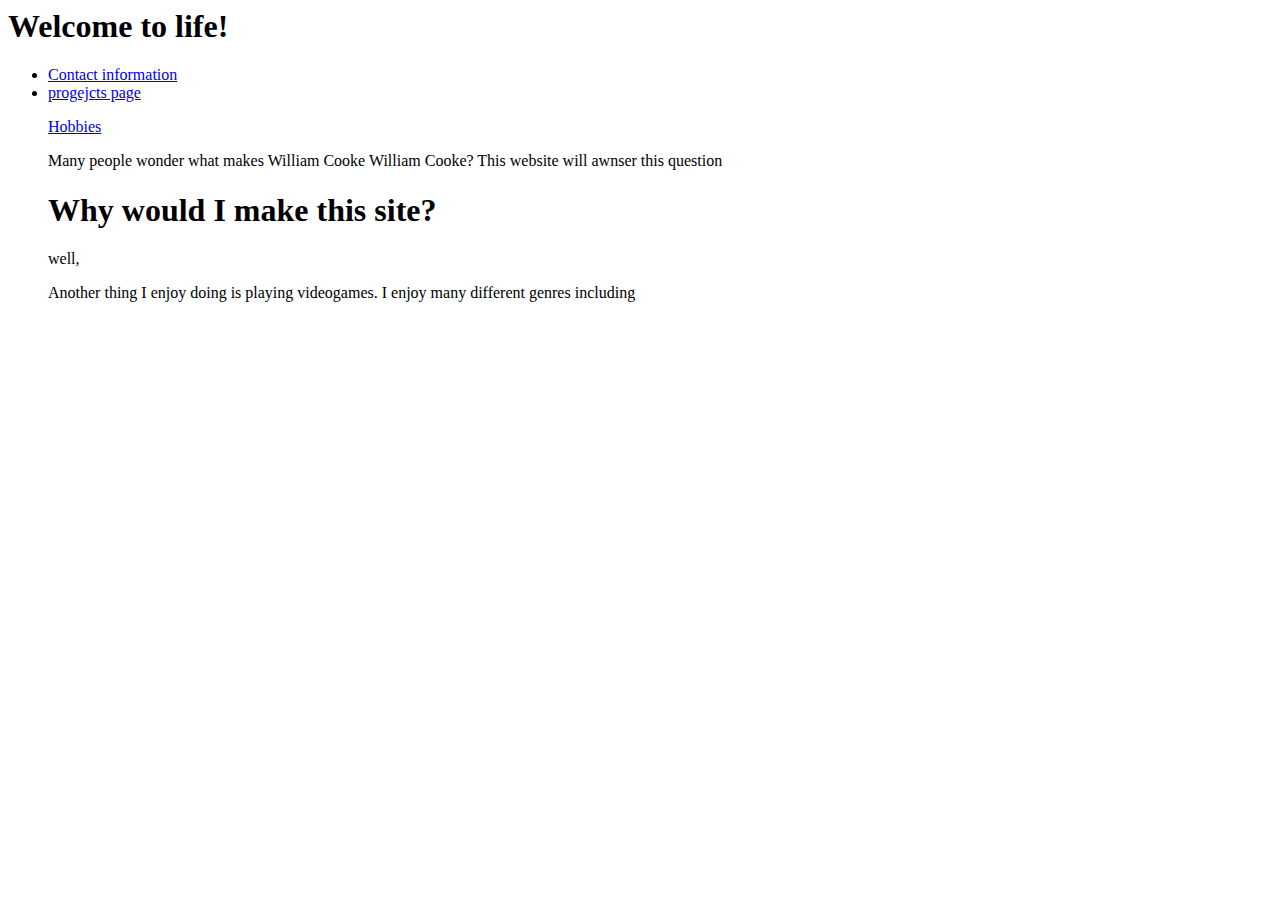
==== index.html @ f9354599 "Update index.html" ====
<!DOCTYPE
HTML!>


<html>
  <head> <meta charset="utf 8"> 
  <link rel="stylesheet" href="https://996585.github.io/The-vision-of-William-cooke/style.css">
  
  
    <title> The homepage to life </title>
    <h1> Welcome to life! </h1>
    <ul>
      
      <li><a href= "contact information.html" target=https://996585.github.io/The-vision-of-William-cooke/page3.html>Contact information</a></li>
      <li><a href= "projects.html" target=https://996585.github.io/The-vision-of-William-cooke/progejcts.html> progejcts page</a></li>
  <head>
  <body> <p> 
    <a href="page2.html" target="https://996585.github.io/The-vision-of-William-cooke/page2.html"> Hobbies </a></p> 
   <body><p>Many people wonder what makes William Cooke William Cooke? This website will awnser this question</p>
     <h1> Why would I make this site?</h1>

     <p> well,
     </p>
     <p> Another thing I enjoy doing is playing videogames. I enjoy many different genres including</p>
    
    </body> 

  
    </html>
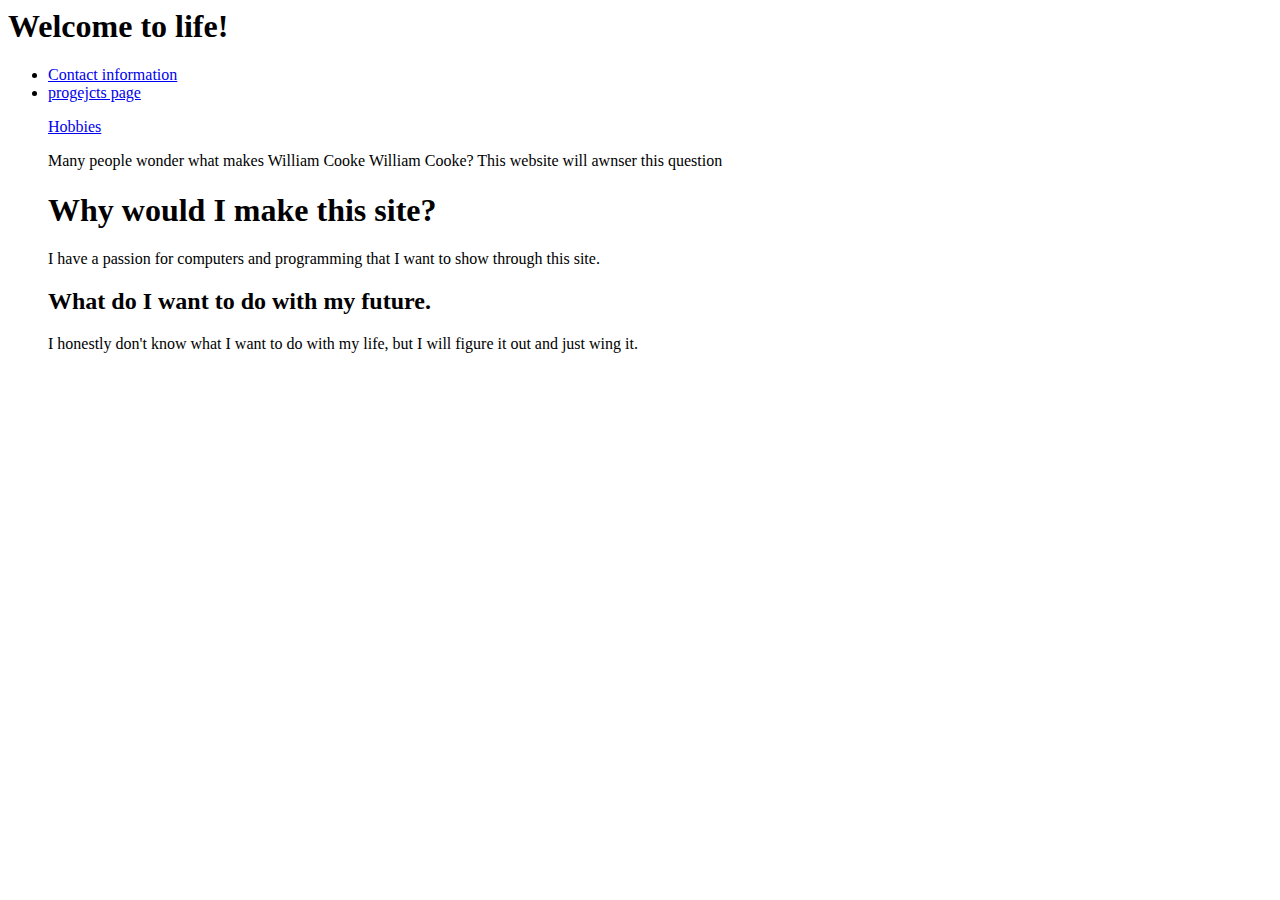
==== commit 85c382c7: "Update index.html" ====
--- a/index.html
+++ b/index.html
@@ -19,9 +19,14 @@
    <body><p>Many people wonder what makes William Cooke William Cooke? This website will awnser this question</p>
      <h1> Why would I make this site?</h1>
 
-     <p> well,
-     </p>
-     <p> Another thing I enjoy doing is playing videogames. I enjoy many different genres including</p>
+     <p> I have a passion for computers and programming that I want to show through this site.</p>
+     
+     <h2>What do I want to do with my future.
+     </h2>
+     
+     <p> I honestly don't know what I want to do with my life, but I will figure it out and just wing it.</p>
+     
+     
     
     </body> 
 
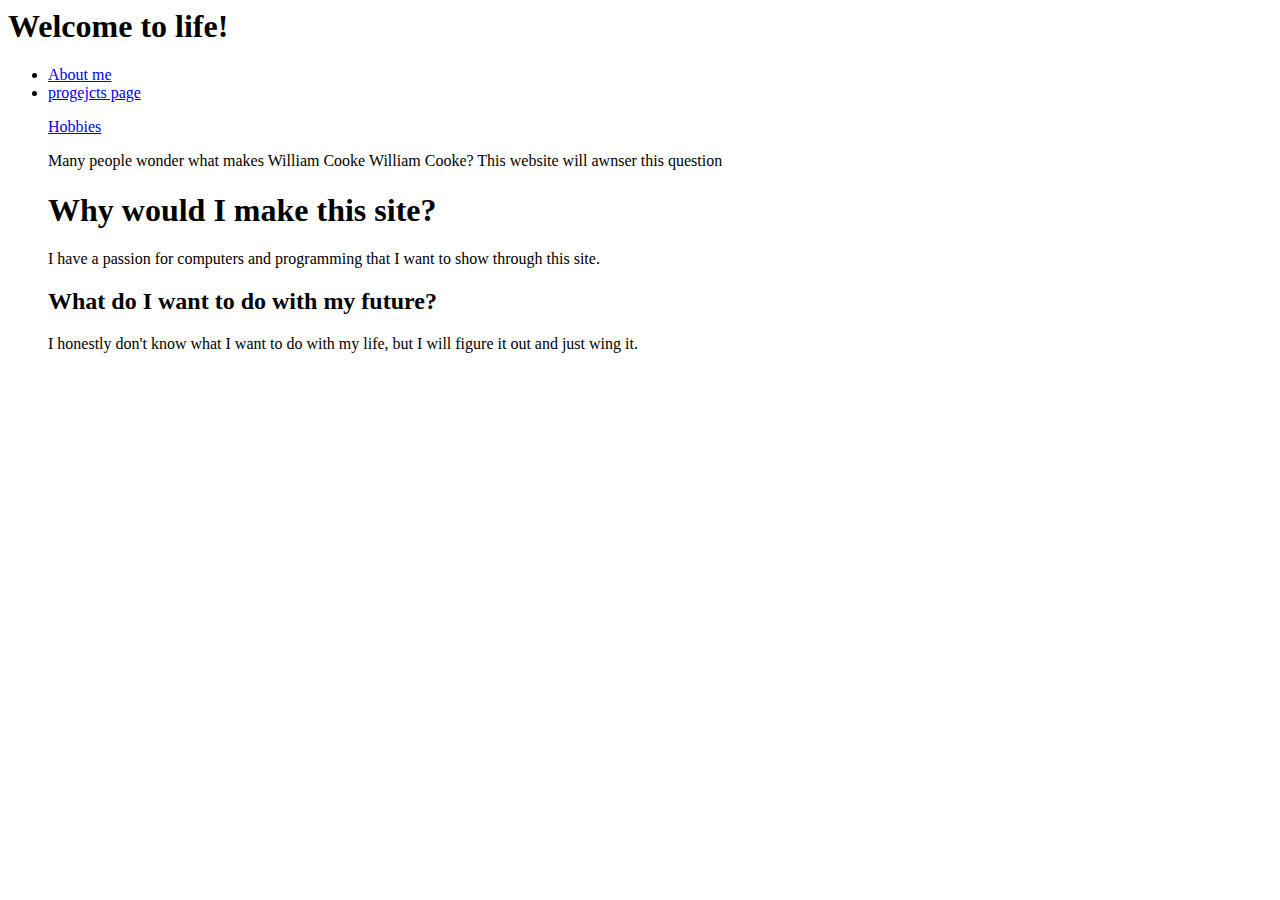
==== commit 10f42875: "Update index.html" ====
--- a/index.html
+++ b/index.html
@@ -11,7 +11,7 @@
     <h1> Welcome to life! </h1>
     <ul>
       
-      <li><a href= "contact information.html" target=https://996585.github.io/The-vision-of-William-cooke/page3.html>Contact information</a></li>
+      <li><a href= "about me.html" target=https://996585.github.io/The-vision-of-William-cooke/page3.html>About me</a></li>
       <li><a href= "projects.html" target=https://996585.github.io/The-vision-of-William-cooke/progejcts.html> progejcts page</a></li>
   <head>
   <body> <p> 
@@ -21,7 +21,7 @@
 
      <p> I have a passion for computers and programming that I want to show through this site.</p>
      
-     <h2>What do I want to do with my future.
+     <h2>What do I want to do with my future?
      </h2>
      
      <p> I honestly don't know what I want to do with my life, but I will figure it out and just wing it.</p>
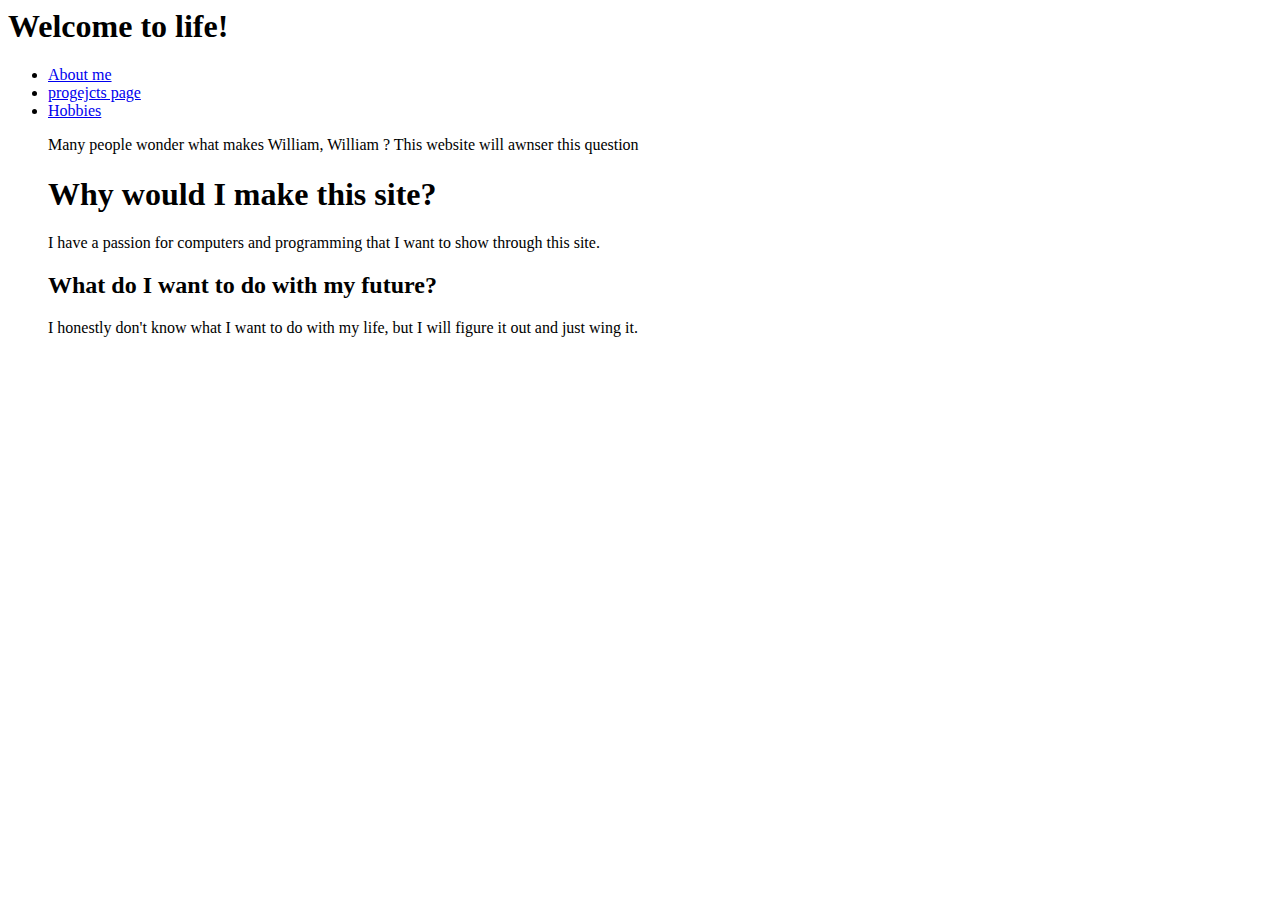
==== commit cb72bf35: "Update index.html" ====
--- a/index.html
+++ b/index.html
@@ -11,12 +11,14 @@
     <h1> Welcome to life! </h1>
     <ul>
       
-      <li><a href= "about me.html" target=https://996585.github.io/The-vision-of-William-cooke/page3.html>About me</a></li>
+      <li><a href= "About me.html" target=https://996585.github.io/The-vision-of-William-cooke/aboutme.html>About me</a></li>
       <li><a href= "projects.html" target=https://996585.github.io/The-vision-of-William-cooke/progejcts.html> progejcts page</a></li>
+      <li><a href= "blog.html
+        
   <head>
   <body> <p> 
     <a href="page2.html" target="https://996585.github.io/The-vision-of-William-cooke/page2.html"> Hobbies </a></p> 
-   <body><p>Many people wonder what makes William Cooke William Cooke? This website will awnser this question</p>
+   <body><p>Many people wonder what makes William, William ? This website will awnser this question</p>
      <h1> Why would I make this site?</h1>
 
      <p> I have a passion for computers and programming that I want to show through this site.</p>
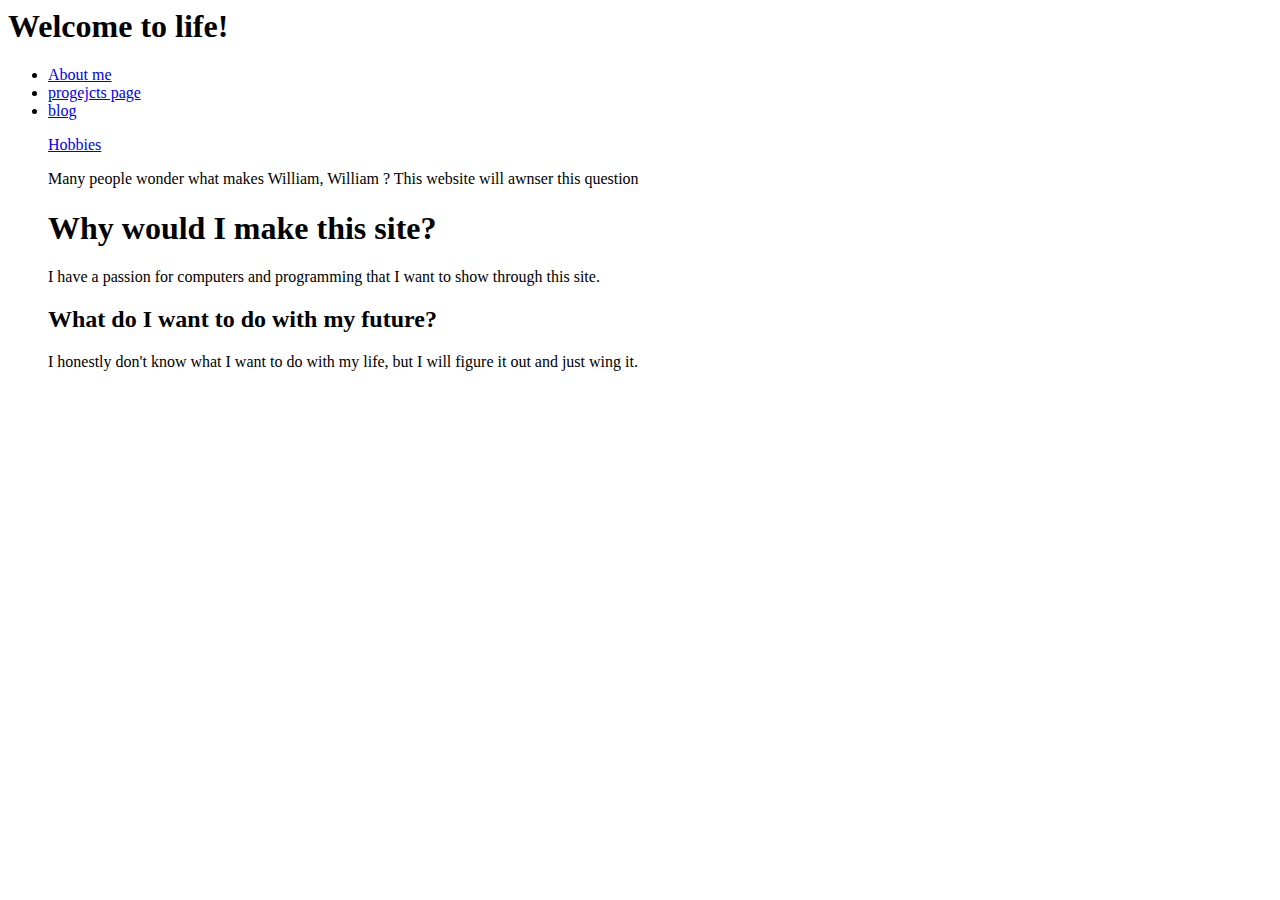
==== commit 21138e58: "Update index.html" ====
--- a/index.html
+++ b/index.html
@@ -13,7 +13,7 @@
       
       <li><a href= "About me.html" target=https://996585.github.io/The-vision-of-William-cooke/aboutme.html>About me</a></li>
       <li><a href= "projects.html" target=https://996585.github.io/The-vision-of-William-cooke/progejcts.html> progejcts page</a></li>
-      <li><a href= "blog.html
+      <li><a href= "blog.html" target=https://996585.github.io/The-vision-of-William-cooke/blog.html> blog</a></li>
         
   <head>
   <body> <p> 
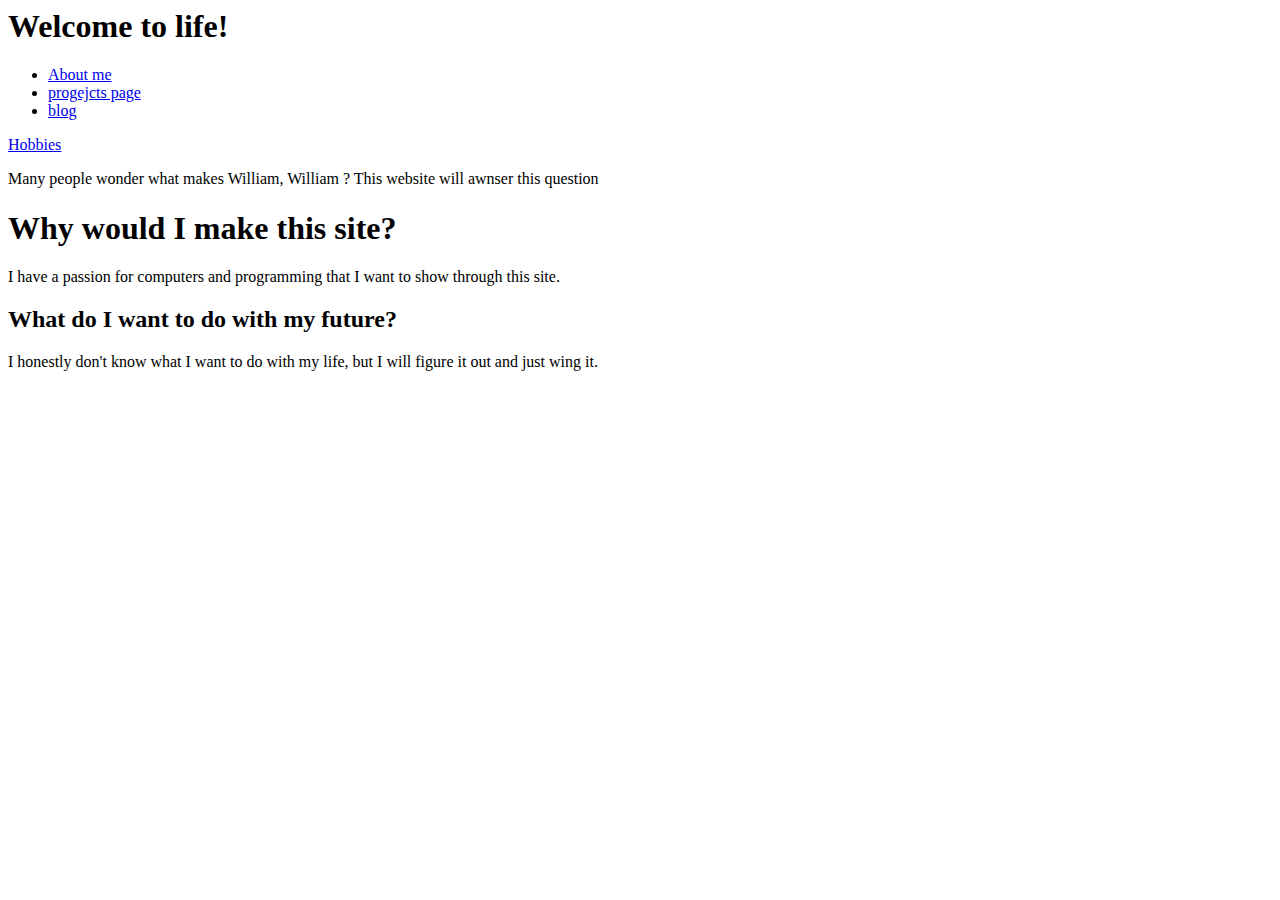
==== commit 360d23b0: "Close <ul> tag." ====
--- a/index.html
+++ b/index.html
@@ -14,7 +14,7 @@
       <li><a href= "About me.html" target=https://996585.github.io/The-vision-of-William-cooke/aboutme.html>About me</a></li>
       <li><a href= "projects.html" target=https://996585.github.io/The-vision-of-William-cooke/progejcts.html> progejcts page</a></li>
       <li><a href= "blog.html" target=https://996585.github.io/The-vision-of-William-cooke/blog.html> blog</a></li>
-        
+    </ul>     
   <head>
   <body> <p> 
     <a href="page2.html" target="https://996585.github.io/The-vision-of-William-cooke/page2.html"> Hobbies </a></p> 
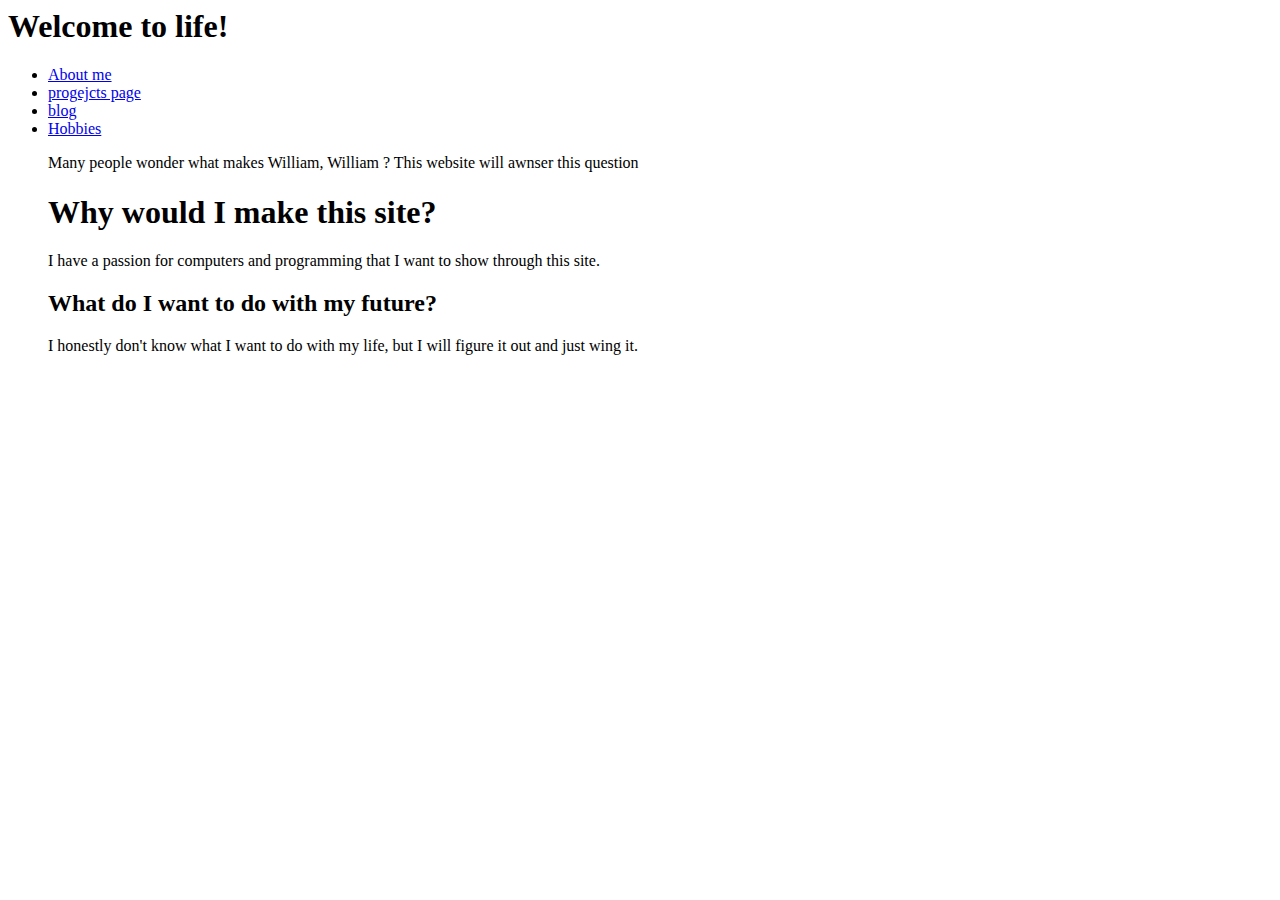
==== commit 5ee94cba: "A few more suggestions.." ====
--- a/index.html
+++ b/index.html
@@ -14,11 +14,11 @@
       <li><a href= "About me.html" target=https://996585.github.io/The-vision-of-William-cooke/aboutme.html>About me</a></li>
       <li><a href= "projects.html" target=https://996585.github.io/The-vision-of-William-cooke/progejcts.html> progejcts page</a></li>
       <li><a href= "blog.html" target=https://996585.github.io/The-vision-of-William-cooke/blog.html> blog</a></li>
-    </ul>     
-  <head>
-  <body> <p> 
-    <a href="page2.html" target="https://996585.github.io/The-vision-of-William-cooke/page2.html"> Hobbies </a></p> 
-   <body><p>Many people wonder what makes William, William ? This website will awnser this question</p>
+      <li><a href="page2.html" target="https://996585.github.io/The-vision-of-William-cooke/page2.html"> Hobbies </a></li>  
+  </head>
+  <body> 
+    
+   <p>Many people wonder what makes William, William ? This website will awnser this question</p>
      <h1> Why would I make this site?</h1>
 
      <p> I have a passion for computers and programming that I want to show through this site.</p>
